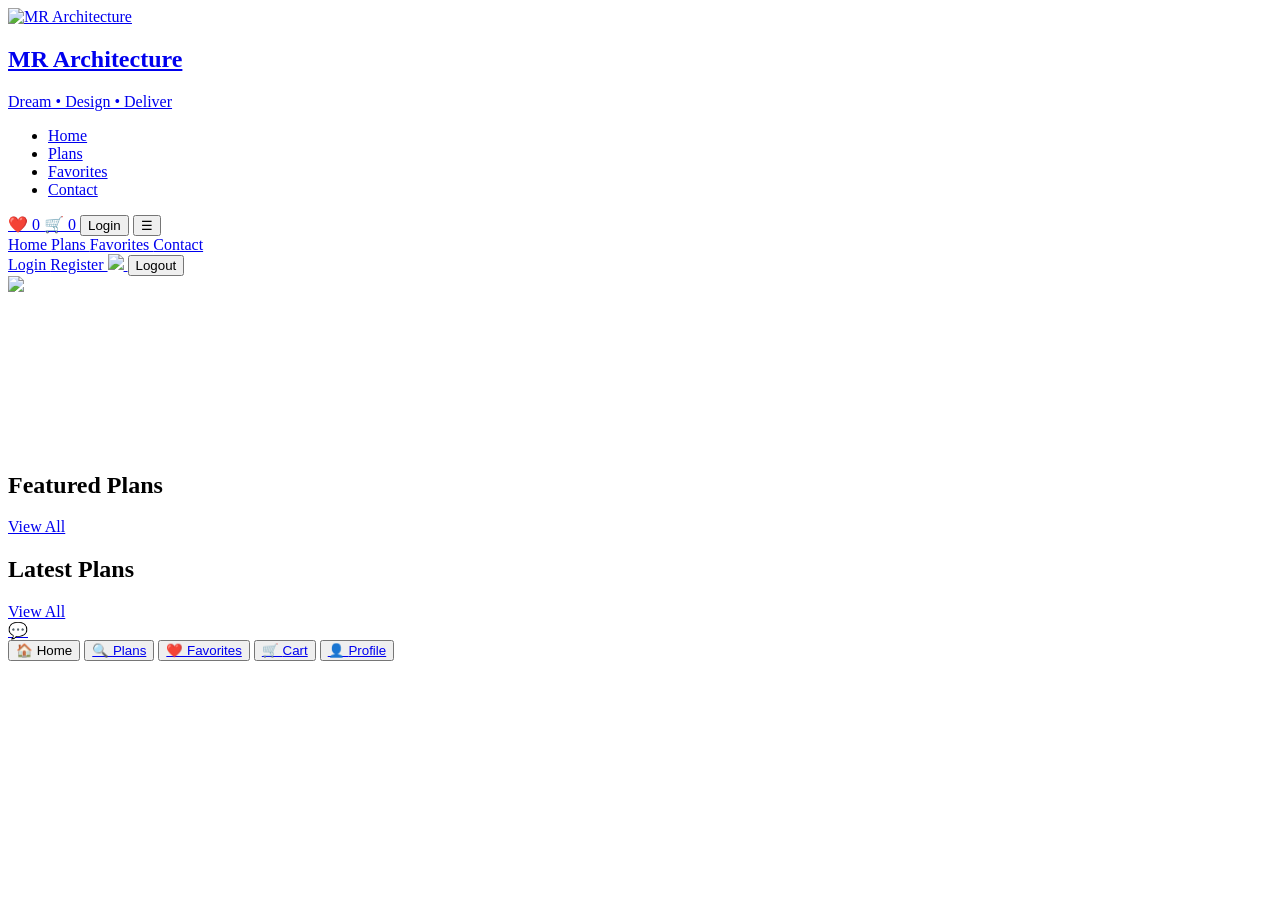
==== index.html @ fadee55f "Add files via upload" ====
<!DOCTYPE html>
<html lang="en">
<head>
  <meta charset="UTF-8" />
  <meta name="viewport" content="width=device-width, initial-scale=1.0"/>

  <title>MR Architecture</title>

  <!-- Tailwind CSS -->
  <script src="https://cdn.tailwindcss.com"></script>

  <!-- Swiper CSS -->
  <link
    rel="stylesheet"
    href="https://cdn.jsdelivr.net/npm/swiper@11/swiper-bundle.min.css"
  />

  <!-- AOS -->
  <link
    href="https://unpkg.com/aos@2.3.4/dist/aos.css"
    rel="stylesheet"
  />

  <!-- Custom CSS -->
  <link rel="stylesheet" href="assets/css/style.css" />
</head>

<body class="bg-white text-gray-800 overflow-x-hidden">

  <!-- NAVBAR -->
  <header
    id="navbar"
    class="fixed top-0 left-0 w-full z-50 bg-white/90 backdrop-blur-md border-b border-sky-100"
  >
    <nav class="max-w-7xl mx-auto px-4 md:px-6 h-16 flex items-center justify-between">

      <!-- LOGO -->
      <a
        href="/index.html"
        class="flex items-center gap-3"
      >
      
        <img
          src="/assets/images/logo.png"
          alt="MR Architecture"
          class="w-12 h-12 object-contain"
        >
      
        <div
          class="hidden sm:block"
        >
      
          <h2
            class="text-base md:text-lg font-bold tracking-wide"
          >
            MR Architecture
          </h2>
      
          <p
            class="text-[10px] md:text-xs text-gray-500"
          >
            Dream • Design • Deliver
          </p>
      
        </div>
      
      </a>

      <!-- DESKTOP MENU -->
      <ul class="hidden lg:flex items-center gap-8 font-medium">

        <li>
          <a href="#" class="hover:text-sky-500 transition">
            Home
          </a>
        </li>

        <li>
          <a href="#" class="hover:text-sky-500 transition">
            Plans
          </a>
        </li>

        <li>
          <a href="#" class="hover:text-sky-500 transition">
            Favorites
          </a>
        </li>

        <li>
          <a href="#" class="hover:text-sky-500 transition">
            Contact
          </a>
        </li>

      </ul>

      <!-- RIGHT ACTIONS -->
      <div class="flex items-center gap-3">

        <!-- FAVORITES -->
        <a
          href="/favorites.html"
          class="relative"
        >
        
          ❤️
        
          <span
            id="favoritesCount"
            class="absolute -top-2 -right-2 bg-sky-500 text-white text-[10px] w-5 h-5 rounded-full flex items-center justify-center"
          >
            0
          </span>
        
        </a>
        <!-- CART -->
        <a
          href="/cart.html"
          class="relative"
        >
        
          🛒
        
          <span
            id="cartCount"
            class="absolute -top-2 -right-2 bg-sky-500 text-white text-[10px] w-5 h-5 rounded-full flex items-center justify-center"
          >
            0
          </span>
        
        </a>

        <!-- LOGIN -->
        <button
          class="hidden md:block bg-sky-500 hover:bg-sky-600 text-white px-5 py-2 rounded-full transition"
        >
          Login
        </button>

        <!-- MOBILE MENU -->
        <button
          id="menuBtn"
          class="lg:hidden text-3xl text-sky-600"
        >
          ☰
        </button>

      </div>

    </nav>

    <!-- MOBILE MENU -->
    <div
      id="mobileMenu"
      class="hidden lg:hidden bg-white border-t border-sky-100"
    >

      <div class="flex flex-col p-5 gap-5">

        <a href="#" class="hover:text-sky-500">
          Home
        </a>

        <a href="#" class="hover:text-sky-500">
          Plans
        </a>

        <a href="#" class="hover:text-sky-500">
          Favorites
        </a>

        <a href="#" class="hover:text-sky-500">
          Contact
        </a>

      <!-- AUTH -->
      <div
        id="authButtons"
        class="flex items-center gap-3"
      >
      
        <!-- LOGIN -->
        <a
          href="/login.html"
          id="loginBtn"
          class="text-sm font-medium text-gray-700 hover:text-sky-500"
        >
          Login
        </a>
      
        <!-- REGISTER -->
        <a
          href="/register.html"
          id="registerBtn"
          class="h-10 px-5 rounded-xl bg-sky-500 hover:bg-sky-600 text-white text-sm flex items-center justify-center transition"
        >
          Register
        </a>
      
        <!-- PROFILE -->
        <a
          href="/profile.html"
          id="profileBtn"
          class="hidden items-center gap-2"
        >
      
          <img
            id="navAvatar"
            src="/assets/images/avatar.png"
            class="w-10 h-10 rounded-full object-cover border border-sky-100"
          >
      
        </a>
      
        <!-- LOGOUT -->
        <button
          id="logoutBtn"
          class="hidden text-sm font-medium text-red-500"
        >
          Logout
        </button>
      
      </div>

      </div>

    </div>

  </header>

  <!-- HERO SECTION -->
  <section class="relative min-h-screen flex items-center">

    <!-- BACKGROUND -->
    <img
      src="https://images.unsplash.com/photo-1600585154526-990dced4db0d"
      class="absolute inset-0 w-full h-full object-cover"
    />

    <!-- OVERLAY -->
    <div class="absolute inset-0 bg-gradient-to-r from-sky-900/70 to-sky-400/20"></div>

    <!-- CONTENT -->
    <div
      class="relative z-10 max-w-7xl mx-auto px-4 md:px-6 pt-28 pb-16 w-full"
    >

      <div class="max-w-3xl" data-aos="fade-up">

        <p class="uppercase tracking-[4px] text-sky-200 mb-4">
          Premium Architecture Plans
        </p>

        <h1
          class="text-4xl sm:text-5xl lg:text-7xl font-bold leading-tight text-white"
        >
          Modern House Plans For Smart Living
        </h1>

        <p
          class="mt-6 text-lg text-sky-100 max-w-2xl"
        >
          Discover luxury, modern, and affordable architectural house plans
          designed for elegant living and future-ready homes.
        </p>

        <!-- BUTTONS -->
        <div class="mt-8 flex flex-wrap gap-4">

          <button
            class="bg-sky-500 hover:bg-sky-600 text-white px-8 py-4 rounded-full text-lg transition"
          >
            Explore Plans
          </button>

          <a
            href="https://wa.me/256769370218"
            target="_blank"
            class="bg-white hover:bg-sky-50 text-sky-700 px-8 py-4 rounded-full text-lg transition"
          >
            WhatsApp Us
          </a>

        </div>

      </div>

    </div>

  </section>

<!-- FEATURED -->
<section class="py-12">

  <div class="max-w-7xl mx-auto px-4">

    <!-- TOP -->
    <div
      class="flex items-center justify-between"
    >

      <h2
        class="text-xl md:text-3xl font-bold"
      >
        Featured Plans
      </h2>

      <a
        href="/plans.html"
        class="text-sky-600 text-sm"
      >
        View All
      </a>

    </div>

    <!-- GRID -->
    <div
      id="featuredPlansGrid"
      class="mt-8 grid grid-cols-2 md:grid-cols-3 xl:grid-cols-4 gap-4"
    >
    </div>

  </div>

</section>

<!-- LATEST -->
<section class="pb-12">

  <div class="max-w-7xl mx-auto px-4">

    <!-- TOP -->
    <div
      class="flex items-center justify-between"
    >

      <h2
        class="text-xl md:text-3xl font-bold"
      >
        Latest Plans
      </h2>

      <a
        href="/plans.html"
        class="text-sky-600 text-sm"
      >
        View All
      </a>

    </div>

    <!-- GRID -->
    <div
      id="latestPlansGrid"
      class="mt-8 grid grid-cols-2 md:grid-cols-3 xl:grid-cols-4 gap-4"
    >
    </div>

  </div>

</section>

  <!-- FLOATING WHATSAPP -->
  <a
    href="https://wa.me/256769370218"
    target="_blank"
    class="fixed bottom-12 right-5 bg-green-500 text-white w-16 h-16 rounded-full flex items-center justify-center text-3xl shadow-2xl z-50"
  >
    💬
  </a>

  <!-- MOBILE BOTTOM NAV -->
  <div
    class="fixed bottom-0 left-0 w-full bg-white border-t border-sky-100 lg:hidden z-40"
  >

    <div class="grid grid-cols-5 h-16">

      <button class="flex flex-col items-center justify-center text-sky-600 text-sm">
        🏠
        <span>Home</span>
      </button>

      <button class="flex flex-col items-center justify-center text-gray-500 text-sm">
        <a href="plans.html" class="flex flex-col items-center justify-center text-[11px]">
        🔍
        <span>Plans</span>
        </a>
      </button>

      <button class="flex flex-col items-center justify-center text-gray-500 text-sm">
        <a href="favorites.html" class="flex flex-col items-center justify-center text-[11px]">
        ❤️
        <span>Favorites</span>
        </a>
      </button>

      <button class="flex flex-col items-center justify-center text-gray-500 text-sm">
        <a href="cart.html" class="flex flex-col items-center justify-center text-[11px]">
        🛒
        <span>Cart</span>
        </a>
      </button>

      <button  class="flex flex-col items-center justify-center text-gray-500 text-sm">
        <a href="profile.html" class="flex flex-col items-center justify-center text-[11px]">
        👤
        <span>Profile</span>
        </a>
      </button>

    </div>

  </div>

  <!-- SWIPER -->
  <script src="https://cdn.jsdelivr.net/npm/swiper@11/swiper-bundle.min.js"></script>

  <!-- AOS -->
  <script src="https://unpkg.com/aos@2.3.4/dist/aos.js"></script>

  <!-- JS -->
  <script src="assets/js/app.js"></script>
<script
  type="module"
  src="/assets/js/navbar.js"
></script>
<script
  type="module"
  src="/assets/js/home.js"
></script>
<script
  type="module"
  src="/assets/js/auth-navbar.js"
></script>
</body>
</html>
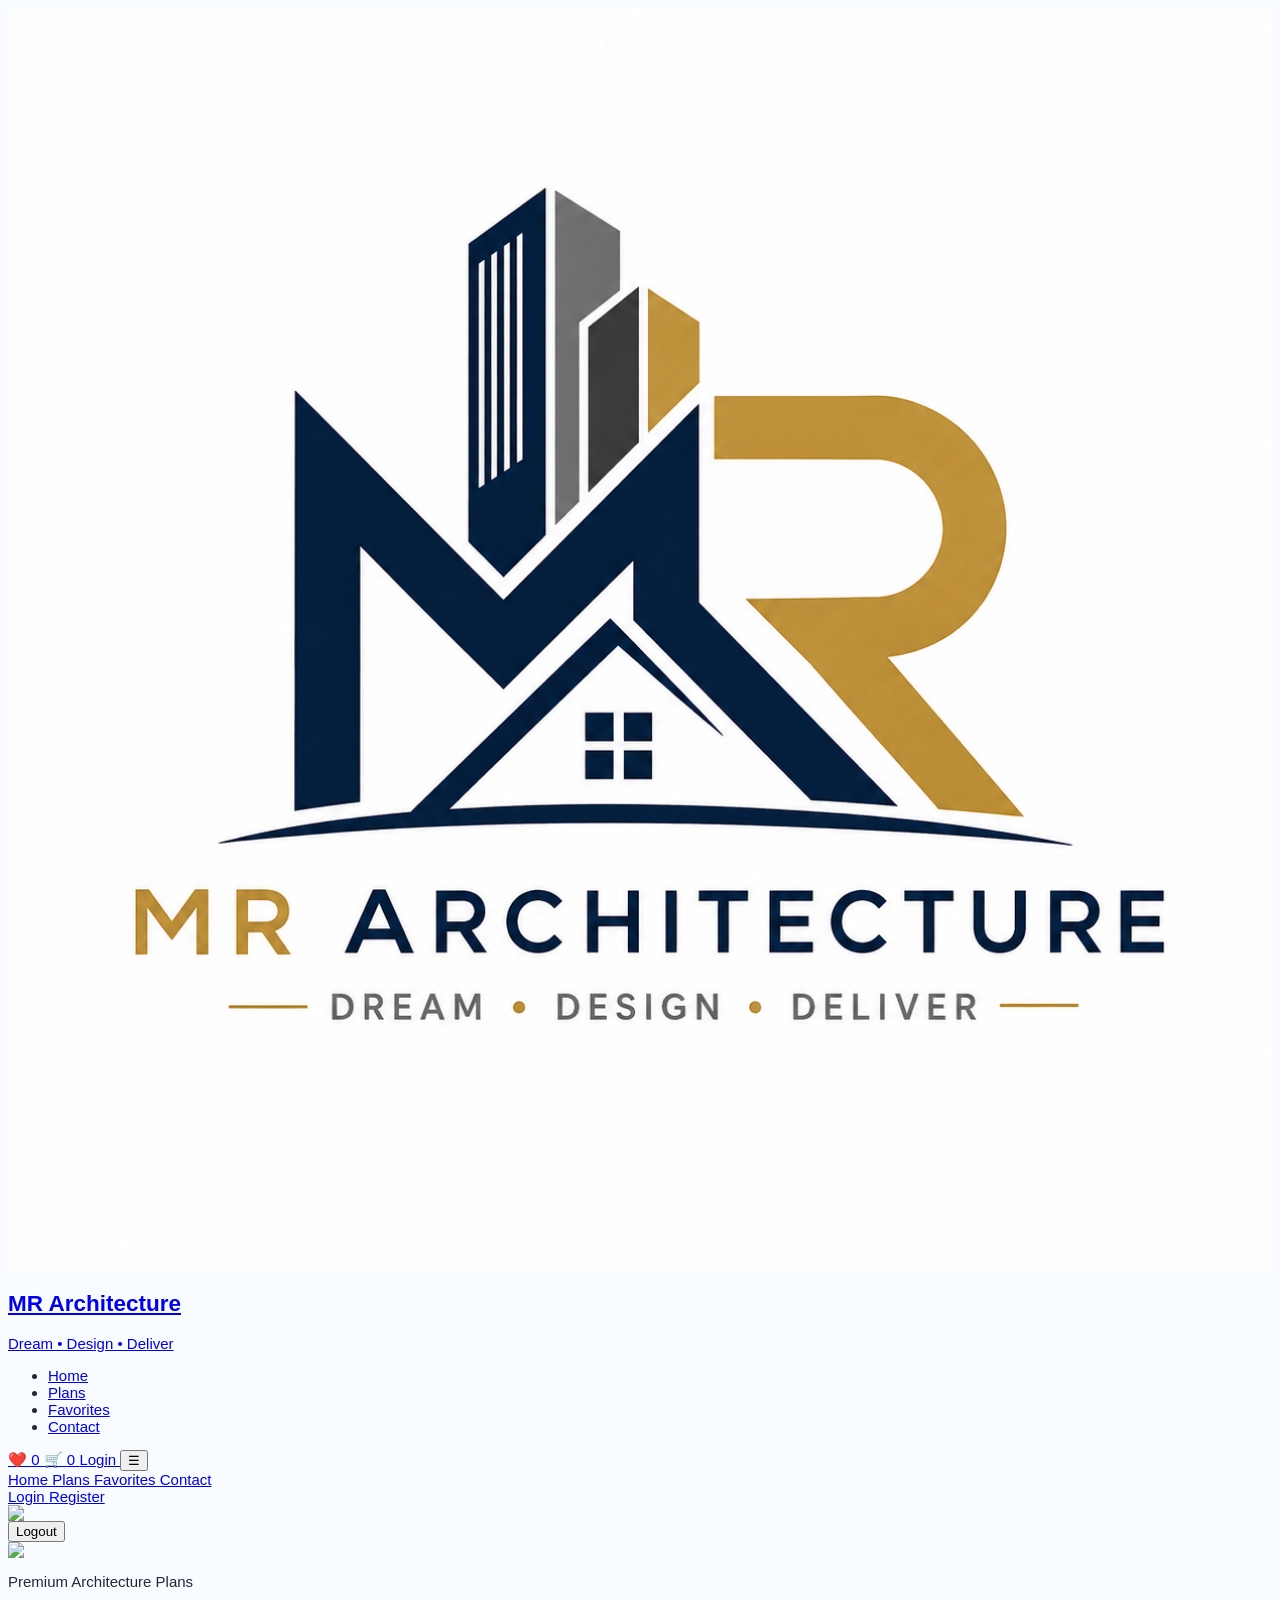
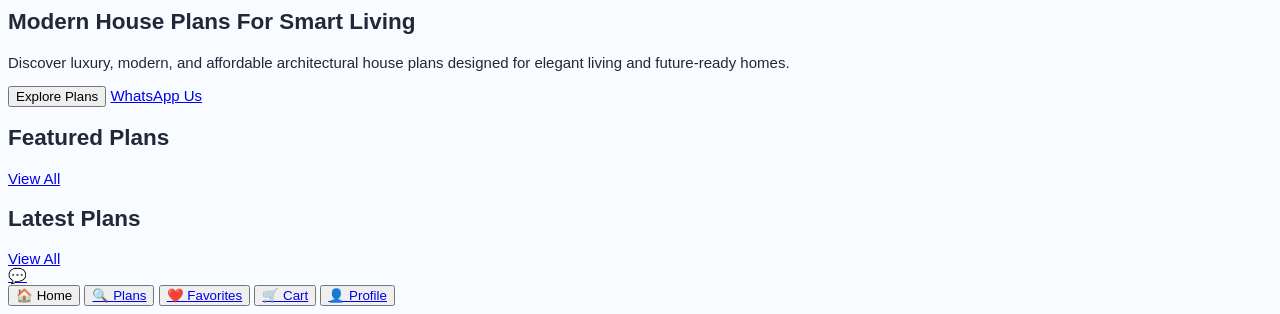
==== commit 3aba3ad3: "Update index.html" ====
--- a/index.html
+++ b/index.html
@@ -36,12 +36,12 @@
 
       <!-- LOGO -->
       <a
-        href="/index.html"
+        href="index.html"
         class="flex items-center gap-3"
       >
       
         <img
-          src="/assets/images/logo.png"
+          src="assets/images/logo.png"
           alt="MR Architecture"
           class="w-12 h-12 object-contain"
         >
@@ -70,25 +70,25 @@
       <ul class="hidden lg:flex items-center gap-8 font-medium">
 
         <li>
-          <a href="#" class="hover:text-sky-500 transition">
+          <a href="index.html" class="hover:text-sky-500 transition">
             Home
           </a>
         </li>
 
         <li>
-          <a href="#" class="hover:text-sky-500 transition">
+          <a href="plans.html" class="hover:text-sky-500 transition">
             Plans
           </a>
         </li>
 
         <li>
-          <a href="#" class="hover:text-sky-500 transition">
+          <a href="favorites.html" class="hover:text-sky-500 transition">
             Favorites
           </a>
         </li>
 
         <li>
-          <a href="#" class="hover:text-sky-500 transition">
+          <a href="contact.html" class="hover:text-sky-500 transition">
             Contact
           </a>
         </li>
@@ -100,7 +100,7 @@
 
         <!-- FAVORITES -->
         <a
-          href="/favorites.html"
+          href="favorites.html"
           class="relative"
         >
         
@@ -116,7 +116,7 @@
         </a>
         <!-- CART -->
         <a
-          href="/cart.html"
+          href="cart.html"
           class="relative"
         >
         
@@ -132,11 +132,11 @@
         </a>
 
         <!-- LOGIN -->
-        <button
+        <a href="login.html"
           class="hidden md:block bg-sky-500 hover:bg-sky-600 text-white px-5 py-2 rounded-full transition"
         >
           Login
-        </button>
+        </a>
 
         <!-- MOBILE MENU -->
         <button
@@ -158,19 +158,19 @@
 
       <div class="flex flex-col p-5 gap-5">
 
-        <a href="#" class="hover:text-sky-500">
+        <a href="index.html" class="hover:text-sky-500">
           Home
         </a>
 
-        <a href="#" class="hover:text-sky-500">
+        <a href="plans.html" class="hover:text-sky-500">
           Plans
         </a>
 
-        <a href="#" class="hover:text-sky-500">
+        <a href="favorites.html" class="hover:text-sky-500">
           Favorites
         </a>
 
-        <a href="#" class="hover:text-sky-500">
+        <a href="contact.html" class="hover:text-sky-500">
           Contact
         </a>
 
@@ -182,7 +182,7 @@
       
         <!-- LOGIN -->
         <a
-          href="/login.html"
+          href="login.html"
           id="loginBtn"
           class="text-sm font-medium text-gray-700 hover:text-sky-500"
         >
@@ -191,7 +191,7 @@
       
         <!-- REGISTER -->
         <a
-          href="/register.html"
+          href="register.html"
           id="registerBtn"
           class="h-10 px-5 rounded-xl bg-sky-500 hover:bg-sky-600 text-white text-sm flex items-center justify-center transition"
         >
@@ -200,14 +200,14 @@
       
         <!-- PROFILE -->
         <a
-          href="/profile.html"
+          href="profile.html"
           id="profileBtn"
           class="hidden items-center gap-2"
         >
       
           <img
             id="navAvatar"
-            src="/assets/images/avatar.png"
+            src="assets/images/avatar.png"
             class="w-10 h-10 rounded-full object-cover border border-sky-100"
           >
       
@@ -307,7 +307,7 @@
       </h2>
 
       <a
-        href="/plans.html"
+        href="plans.html"
         class="text-sky-600 text-sm"
       >
         View All
@@ -343,7 +343,7 @@
       </h2>
 
       <a
-        href="/plans.html"
+        href="plans.html"
         class="text-sky-600 text-sm"
       >
         View All
@@ -425,15 +425,15 @@
   <script src="assets/js/app.js"></script>
 <script
   type="module"
-  src="/assets/js/navbar.js"
+  src="assets/js/navbar.js"
 ></script>
 <script
   type="module"
-  src="/assets/js/home.js"
+  src="assets/js/home.js"
 ></script>
 <script
   type="module"
-  src="/assets/js/auth-navbar.js"
+  src="assets/js/auth-navbar.js"
 ></script>
 </body>
-</html>+</html>
--- a/assets/css/style.css
+++ b/assets/css/style.css
@@ -0,0 +1,79 @@
+html {
+  scroll-behavior: smooth;
+}
+
+body {
+  font-family: Arial, sans-serif;
+  background: #f8fbff;
+  color: #1f2937;
+  overflow-x: hidden;
+
+  /* MOBILE TYPOGRAPHY */
+  font-size: 13px;
+}
+
+/* TABLET+ */
+@media (min-width: 768px) {
+  body {
+    font-size: 14px;
+  }
+}
+
+/* DESKTOP */
+@media (min-width: 1280px) {
+  body {
+    font-size: 15px;
+  }
+}
+#plansGrid{
+  padding-bottom: 100px;
+}
+/* SCROLLBAR */
+::-webkit-scrollbar {
+  width: 7px;
+}
+
+::-webkit-scrollbar-thumb {
+  background: #0ea5e9;
+  border-radius: 20px;
+}
+
+/* IMAGE */
+img {
+  display: block;
+  width: 100%;
+}
+
+/* BUTTON TAP EFFECT */
+button,
+a {
+  -webkit-tap-highlight-color: transparent;
+}
+/* SWIPER FIX */
+.mainSwiper {
+  width: 100%;
+  overflow: hidden;
+}
+
+.mainSwiper .swiper-slide {
+  width: 100%;
+}
+
+.thumbSwiper {
+  width: 100%;
+  overflow: hidden;
+}
+
+.thumbSwiper .swiper-slide {
+  width: auto !important;
+  opacity: 0.6;
+  transition: 0.3s;
+}
+
+.thumbSwiper .swiper-slide-thumb-active {
+  opacity: 1;
+}
+
+.thumbSwiper img {
+  display: block;
+}
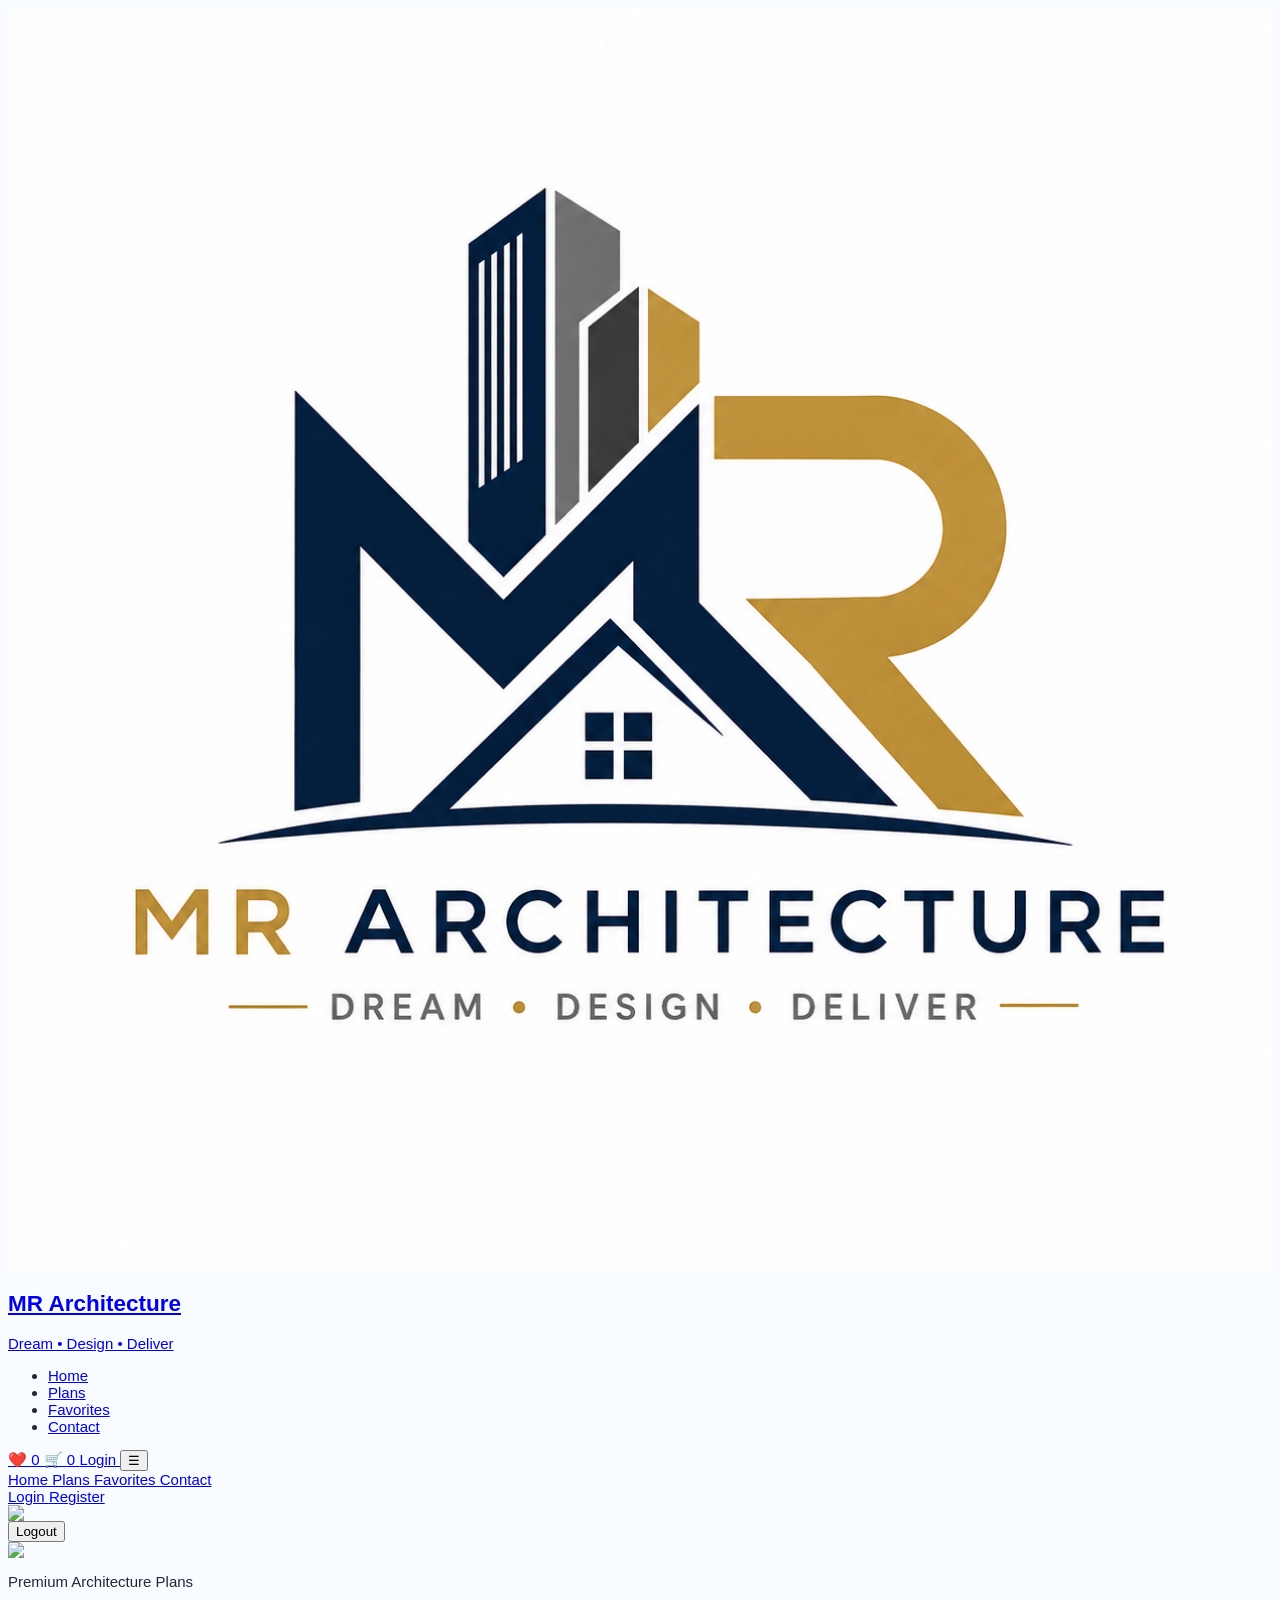
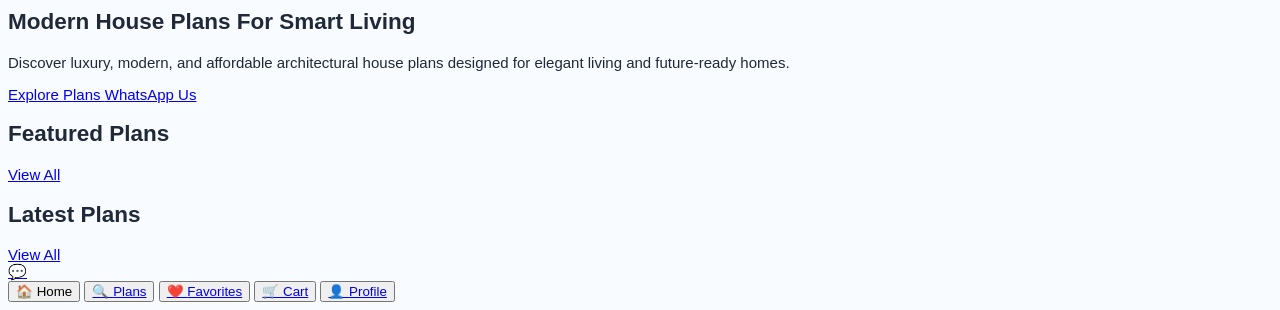
==== commit 68ae2047: "Update index.html" ====
--- a/index.html
+++ b/index.html
@@ -268,11 +268,11 @@
         <!-- BUTTONS -->
         <div class="mt-8 flex flex-wrap gap-4">
 
-          <button
+          <a href="plans.html"
             class="bg-sky-500 hover:bg-sky-600 text-white px-8 py-4 rounded-full text-lg transition"
           >
             Explore Plans
-          </button>
+          </a>
 
           <a
             href="https://wa.me/256769370218"
